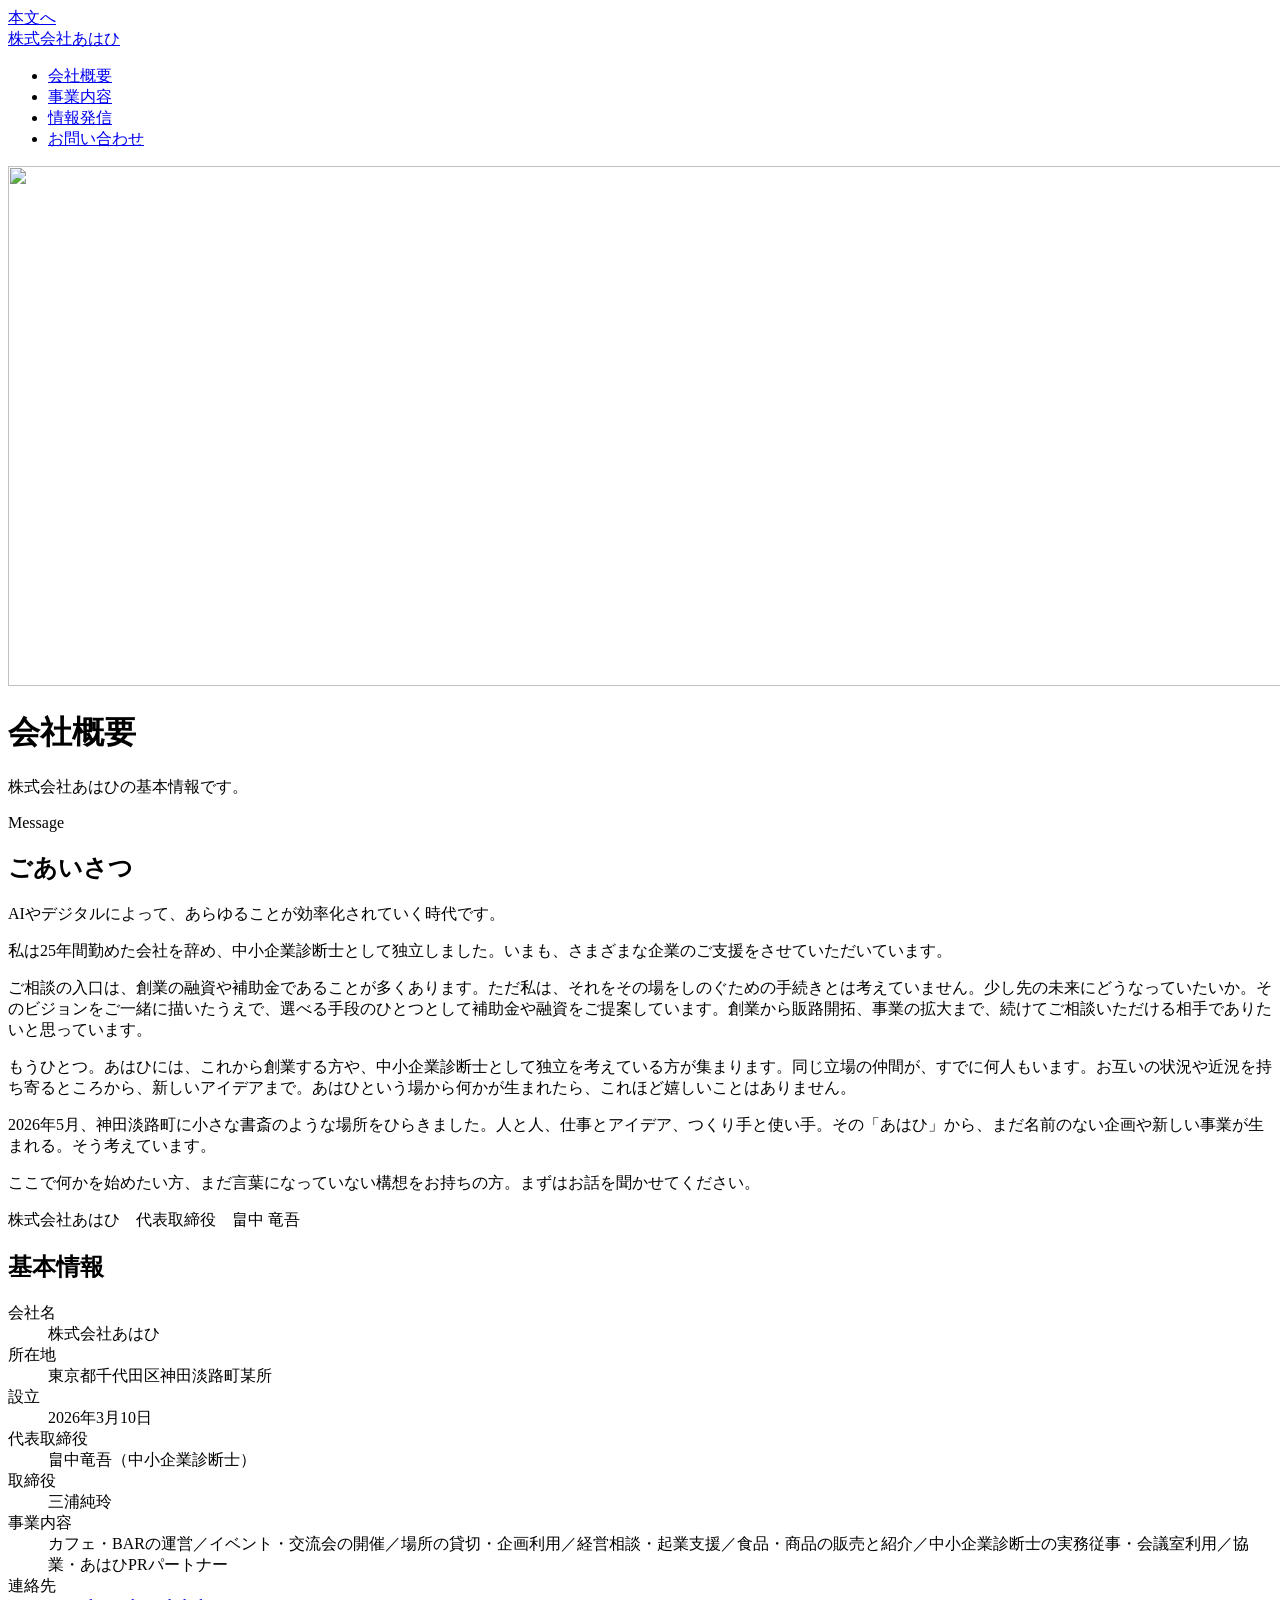
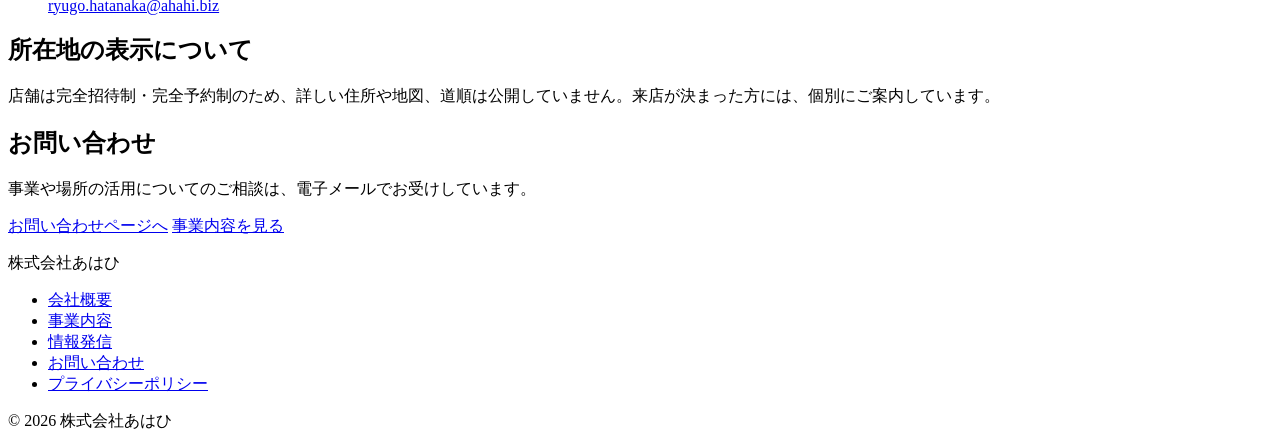
==== site/company/index.html @ 52421cfa "代表あいさつを追加し、創業の数を3名に更新 会社概要ページに「ごあいさつ」を新設。中小企業診断士としての支援の考え方 （補助金や融資は目的ではなく、少し先のビジョンを踏まえた手段のひとつ）と、 独立を" ====
<!doctype html>
<html lang="ja">
<head>
<meta charset="utf-8">
<meta name="viewport" content="width=device-width, initial-scale=1">
<title>会社概要｜株式会社あはひ（東京・神田淡路町）</title>
<meta name="description" content="株式会社あはひの会社概要です。代表からのごあいさつと、会社名、所在地、設立、代表取締役、取締役、事業内容、連絡先を掲載しています。東京都千代田区神田淡路町某所を拠点に活動しています。">
<link rel="canonical" href="https://www.ahahi.biz/company/">
<meta property="og:type" content="website">
<meta property="og:site_name" content="株式会社あはひ">
<meta property="og:title" content="会社概要｜株式会社あはひ">
<meta property="og:description" content="株式会社あはひの会社名、所在地、設立、代表取締役、取締役、事業内容、連絡先を掲載しています。">
<meta property="og:image" content="https://www.ahahi.biz/og.png">
<meta property="og:url" content="https://www.ahahi.biz/company/">
<meta name="twitter:card" content="summary_large_image">
<link rel="icon" href="/favicon.svg" type="image/svg+xml">
<link rel="icon" href="/favicon-32.png" sizes="32x32">
<link rel="apple-touch-icon" href="/apple-touch-icon.png">
<link rel="manifest" href="/site.webmanifest">
<link rel="stylesheet" href="/css/site.css?v=7">
<script src="/js/analytics.js?v=1" defer></script>
<script type="application/ld+json">
{
  "@context": "https://schema.org",
  "@type": "Organization",
  "name": "株式会社あはひ",
  "url": "https://www.ahahi.biz/",
  "logo": "https://www.ahahi.biz/icon-512.png",
  "foundingDate": "2026-03-10",
  "founder": {
    "@type": "Person",
    "name": "畠中竜吾"
  },
  "address": {
    "@type": "PostalAddress",
    "addressCountry": "JP",
    "addressRegion": "東京都",
    "addressLocality": "千代田区",
    "streetAddress": "神田淡路町某所"
  },
  "contactPoint": {
    "@type": "ContactPoint",
    "contactType": "customer support",
    "email": "ryugo.hatanaka@ahahi.biz",
    "availableLanguage": "ja"
  },
  "sameAs": ["https://x.com/shindanshi_rh"]
}
</script>
<script type="application/ld+json">
{
  "@context": "https://schema.org",
  "@type": "BreadcrumbList",
  "itemListElement": [
    { "@type": "ListItem", "position": 1, "name": "ホーム", "item": "https://www.ahahi.biz/" },
    { "@type": "ListItem", "position": 2, "name": "会社概要", "item": "https://www.ahahi.biz/company/" }
  ]
}
</script>
</head>
<body>
<a class="skip-link" href="#main">本文へ</a>
<header class="site-header">
  <div class="wrap">
    <a class="brand" href="/">株式会社あはひ</a>
    <nav class="nav" aria-label="主なページ">
      <ul>
        <li><a href="/company/">会社概要</a></li>
        <li><a href="/services/">事業内容</a></li>
        <li><a href="/media/">情報発信</a></li>
        <li><a href="/contact/">お問い合わせ</a></li>
      </ul>
    </nav>
  </div>
</header>

<main id="main" tabindex="-1">

  <div class="hero hero-visual">
    <img class="hero-img" src="/img/shelf-wide.jpg" alt="" width="1600" height="520">
    <div class="wrap hero-body">
      <h1>会社概要</h1>
      <p class="lead">株式会社あはひの基本情報です。</p>
    </div>
  </div>

  <section class="section" id="greeting">
    <div class="wrap">
      <p class="eyebrow">Message</p>
      <h2>ごあいさつ</h2>
      <p>AIやデジタルによって、あらゆることが効率化されていく時代です。</p>
      <p>私は25年間勤めた会社を辞め、中小企業診断士として独立しました。いまも、さまざまな企業のご支援をさせていただいています。</p>
      <p>ご相談の入口は、創業の融資や補助金であることが多くあります。ただ私は、それをその場をしのぐための手続きとは考えていません。少し先の未来にどうなっていたいか。そのビジョンをご一緒に描いたうえで、選べる手段のひとつとして補助金や融資をご提案しています。創業から販路開拓、事業の拡大まで、続けてご相談いただける相手でありたいと思っています。</p>
      <p>もうひとつ。あはひには、これから創業する方や、中小企業診断士として独立を考えている方が集まります。同じ立場の仲間が、すでに何人もいます。お互いの状況や近況を持ち寄るところから、新しいアイデアまで。あはひという場から何かが生まれたら、これほど嬉しいことはありません。</p>
      <p>2026年5月、神田淡路町に小さな書斎のような場所をひらきました。人と人、仕事とアイデア、つくり手と使い手。その「あはひ」から、まだ名前のない企画や新しい事業が生まれる。そう考えています。</p>
      <p>ここで何かを始めたい方、まだ言葉になっていない構想をお持ちの方。まずはお話を聞かせてください。</p>
      <p class="signature">株式会社あはひ　代表取締役　<span class="nb">畠中 竜吾</span></p>
    </div>
  </section>

  <section class="section">
    <div class="wrap">
      <h2>基本情報</h2>
      <dl class="facts">
        <div>
          <dt>会社名</dt>
          <dd><span class="nb">株式会社あはひ</span></dd>
        </div>
        <div>
          <dt>所在地</dt>
          <dd>東京都千代田区<span class="nb">神田淡路町某所</span></dd>
        </div>
        <div>
          <dt>設立</dt>
          <dd><span class="nb">2026年3月10日</span></dd>
        </div>
        <div>
          <dt>代表取締役</dt>
          <dd>畠中竜吾（中小企業診断士）</dd>
        </div>
        <div>
          <dt>取締役</dt>
          <dd>三浦純玲</dd>
        </div>
        <div>
          <dt>事業内容</dt>
          <dd>カフェ・BARの運営／イベント・交流会の開催／場所の貸切・企画利用／経営相談・起業支援／食品・商品の販売と紹介／中小企業診断士の実務従事・会議室利用／協業・あはひPRパートナー</dd>
        </div>
        <div>
          <dt>連絡先</dt>
          <dd><a href="mailto:ryugo.hatanaka@ahahi.biz?subject=%E3%81%8A%E5%95%8F%E3%81%84%E5%90%88%E3%82%8F%E3%81%9B">ryugo.hatanaka@ahahi.biz</a></dd>
        </div>
      </dl>
    </div>
  </section>

  <section class="section">
    <div class="wrap">
      <h2>所在地の表示について</h2>
      <p>店舗は完全招待制・完全予約制のため、詳しい住所や地図、道順は公開していません。来店が決まった方には、個別にご案内しています。</p>
    </div>
  </section>

  <section class="section">
    <div class="wrap">
      <h2>お問い合わせ</h2>
      <p>事業や場所の活用についてのご相談は、電子メールでお受けしています。</p>
      <div class="btn-row">
        <a class="btn" href="/contact/">お問い合わせページへ</a>
        <a class="btn btn-outline" href="/services/">事業内容を見る</a>
      </div>
    </div>
  </section>

</main>

<footer class="site-footer">
  <div class="wrap">
    <p class="brand-line">株式会社あはひ</p>
    <ul>
      <li><a href="/company/">会社概要</a></li>
      <li><a href="/services/">事業内容</a></li>
      <li><a href="/media/">情報発信</a></li>
      <li><a href="/contact/">お問い合わせ</a></li>
      <li><a href="/privacy/">プライバシーポリシー</a></li>
    </ul>
    <p>&copy; 2026 株式会社あはひ</p>
  </div>
</footer>
</body>
</html>
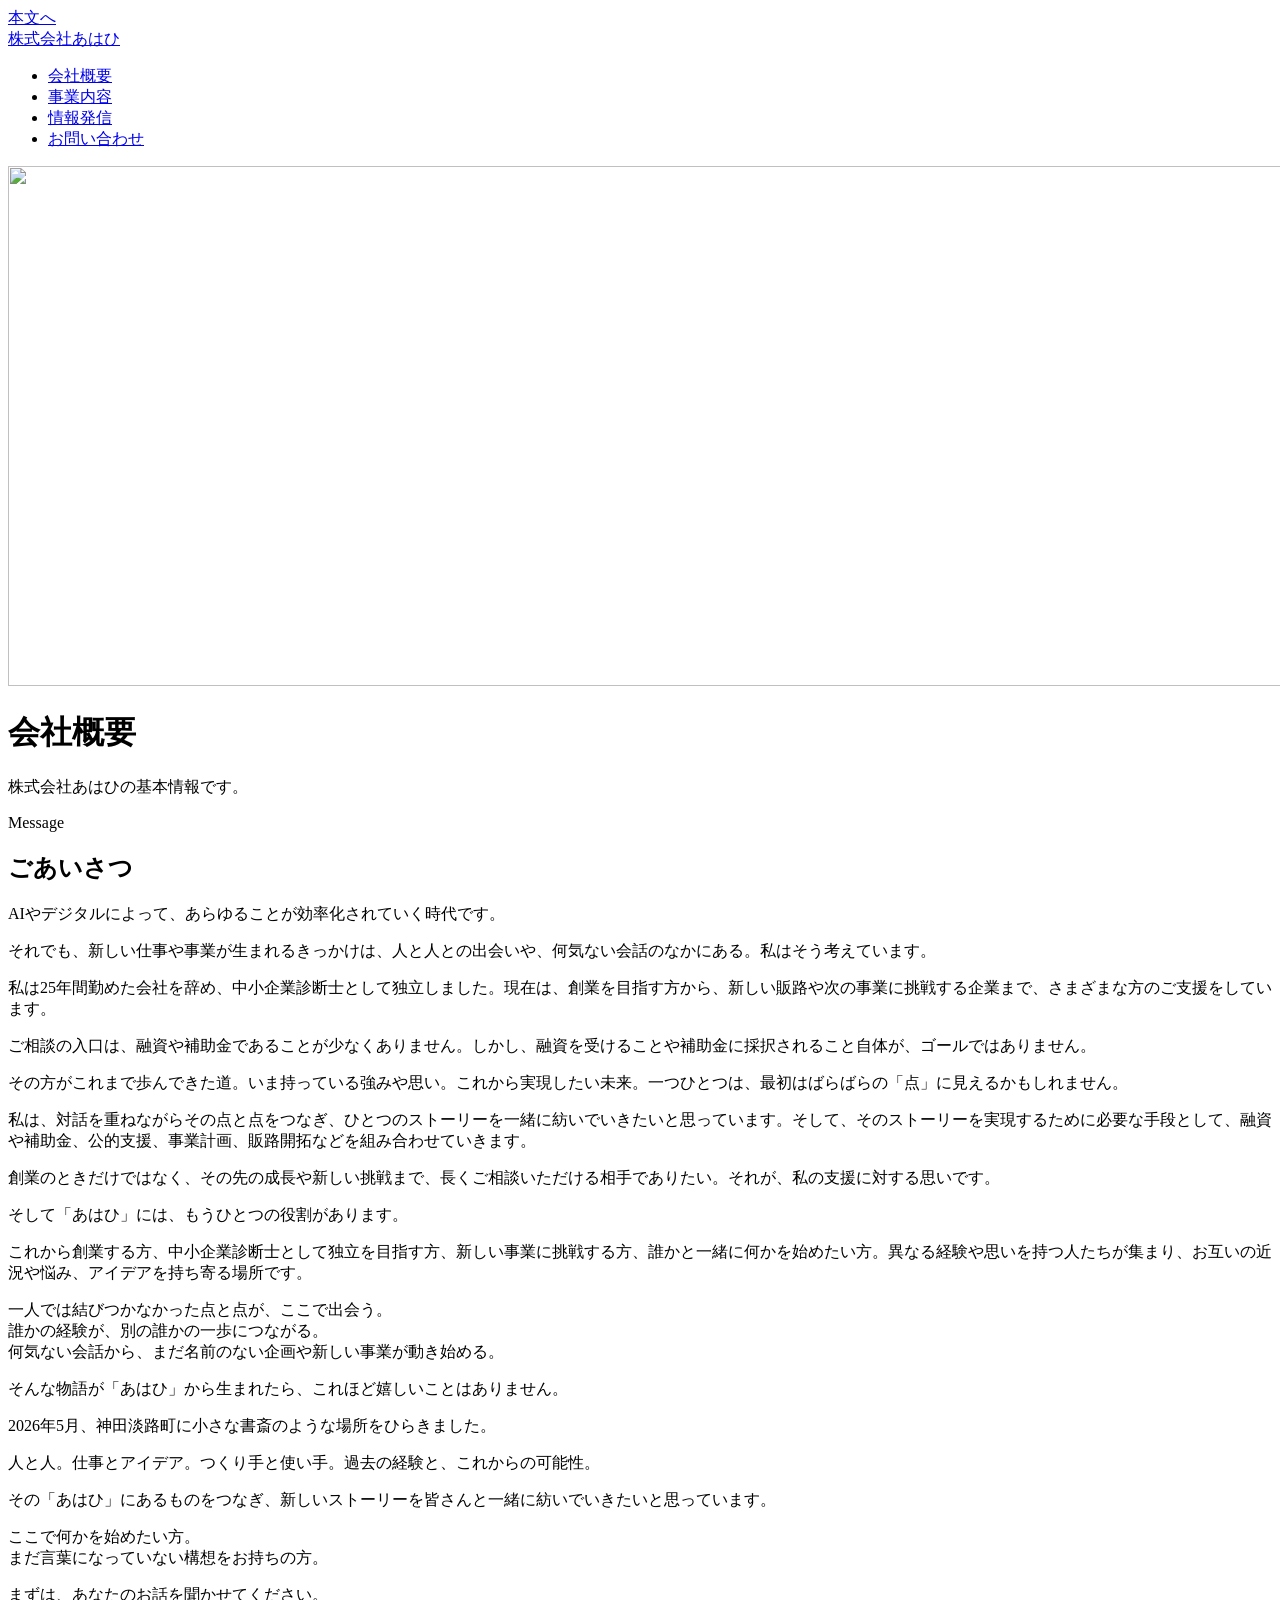
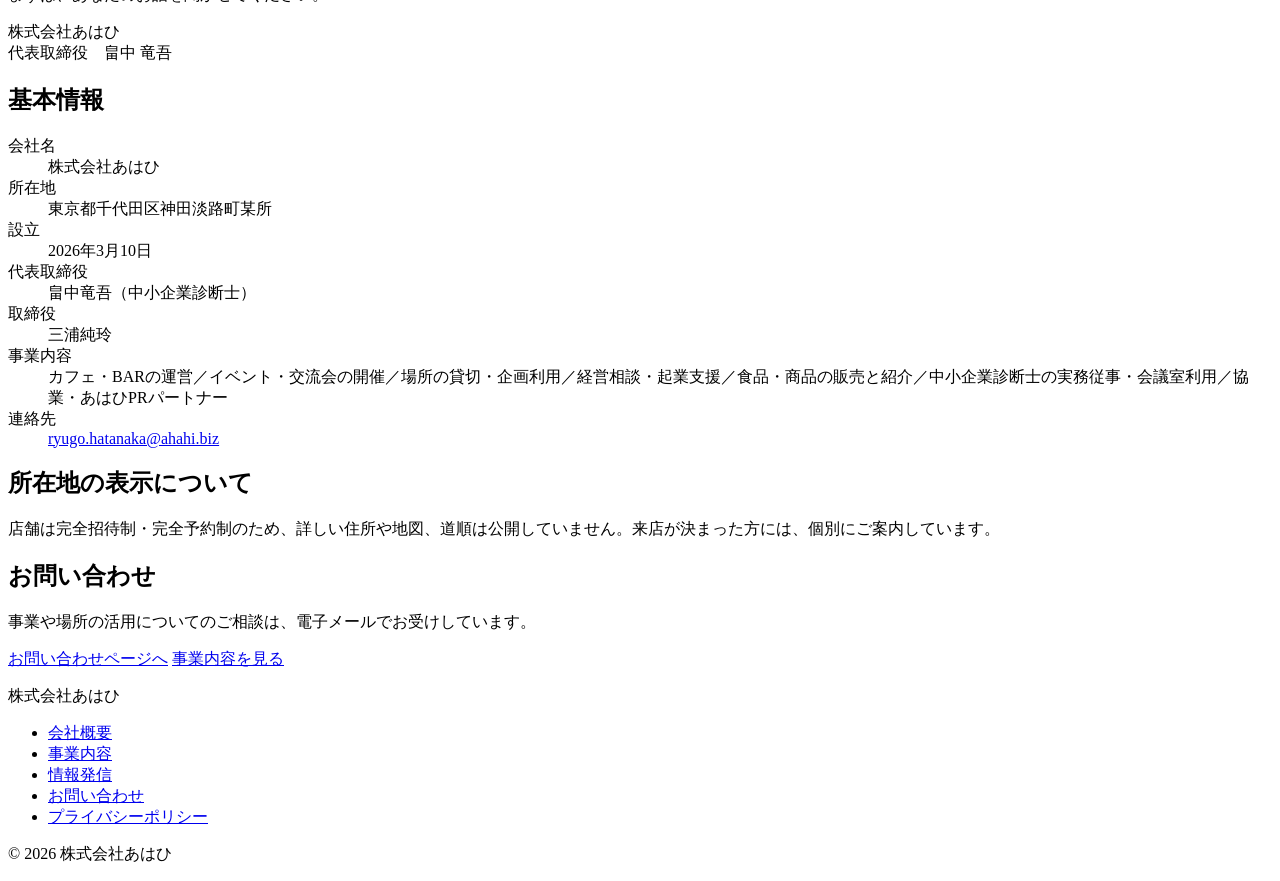
==== commit 65ecccb7: "代表あいさつをオーナー本人の文章に差し替え たたき台を、畠中さんが書き上げた文章にそのまま置き換えた。 「点と点をつなぎ、まだ見えていない物語を一緒につくる」が中心の内容。  Co-Authored-" ====
--- a/site/company/index.html
+++ b/site/company/index.html
@@ -17,7 +17,7 @@
 <link rel="icon" href="/favicon-32.png" sizes="32x32">
 <link rel="apple-touch-icon" href="/apple-touch-icon.png">
 <link rel="manifest" href="/site.webmanifest">
-<link rel="stylesheet" href="/css/site.css?v=7">
+<link rel="stylesheet" href="/css/site.css?v=8">
 <script src="/js/analytics.js?v=1" defer></script>
 <script type="application/ld+json">
 {
@@ -88,13 +88,27 @@
     <div class="wrap">
       <p class="eyebrow">Message</p>
       <h2>ごあいさつ</h2>
+
       <p>AIやデジタルによって、あらゆることが効率化されていく時代です。</p>
-      <p>私は25年間勤めた会社を辞め、中小企業診断士として独立しました。いまも、さまざまな企業のご支援をさせていただいています。</p>
-      <p>ご相談の入口は、創業の融資や補助金であることが多くあります。ただ私は、それをその場をしのぐための手続きとは考えていません。少し先の未来にどうなっていたいか。そのビジョンをご一緒に描いたうえで、選べる手段のひとつとして補助金や融資をご提案しています。創業から販路開拓、事業の拡大まで、続けてご相談いただける相手でありたいと思っています。</p>
-      <p>もうひとつ。あはひには、これから創業する方や、中小企業診断士として独立を考えている方が集まります。同じ立場の仲間が、すでに何人もいます。お互いの状況や近況を持ち寄るところから、新しいアイデアまで。あはひという場から何かが生まれたら、これほど嬉しいことはありません。</p>
-      <p>2026年5月、神田淡路町に小さな書斎のような場所をひらきました。人と人、仕事とアイデア、つくり手と使い手。その「あはひ」から、まだ名前のない企画や新しい事業が生まれる。そう考えています。</p>
-      <p>ここで何かを始めたい方、まだ言葉になっていない構想をお持ちの方。まずはお話を聞かせてください。</p>
-      <p class="signature">株式会社あはひ　代表取締役　<span class="nb">畠中 竜吾</span></p>
+      <p>それでも、新しい仕事や事業が生まれるきっかけは、人と人との出会いや、何気ない会話のなかにある。私はそう考えています。</p>
+      <p>私は25年間勤めた会社を辞め、中小企業診断士として独立しました。現在は、創業を目指す方から、新しい販路や次の事業に挑戦する企業まで、さまざまな方のご支援をしています。</p>
+      <p>ご相談の入口は、融資や補助金であることが少なくありません。しかし、融資を受けることや補助金に採択されること自体が、ゴールではありません。</p>
+      <p>その方がこれまで歩んできた道。いま持っている強みや思い。これから実現したい未来。一つひとつは、最初はばらばらの「点」に見えるかもしれません。</p>
+      <p>私は、対話を重ねながらその点と点をつなぎ、ひとつのストーリーを一緒に紡いでいきたいと思っています。そして、そのストーリーを実現するために必要な手段として、融資や補助金、公的支援、事業計画、販路開拓などを組み合わせていきます。</p>
+      <p>創業のときだけではなく、その先の成長や新しい挑戦まで、長くご相談いただける相手でありたい。それが、私の支援に対する思いです。</p>
+
+      <p>そして「あはひ」には、もうひとつの役割があります。</p>
+      <p>これから創業する方、中小企業診断士として独立を目指す方、新しい事業に挑戦する方、誰かと一緒に何かを始めたい方。異なる経験や思いを持つ人たちが集まり、お互いの近況や悩み、アイデアを持ち寄る場所です。</p>
+      <p class="verse">一人では結びつかなかった点と点が、ここで出会う。<br>誰かの経験が、別の誰かの一歩につながる。<br>何気ない会話から、まだ名前のない企画や新しい事業が動き始める。</p>
+      <p>そんな物語が「あはひ」から生まれたら、これほど嬉しいことはありません。</p>
+
+      <p>2026年5月、神田淡路町に小さな書斎のような場所をひらきました。</p>
+      <p>人と人。仕事とアイデア。つくり手と使い手。過去の経験と、これからの可能性。</p>
+      <p>その「あはひ」にあるものをつなぎ、新しいストーリーを皆さんと一緒に紡いでいきたいと思っています。</p>
+      <p class="verse">ここで何かを始めたい方。<br>まだ言葉になっていない構想をお持ちの方。</p>
+      <p>まずは、あなたのお話を聞かせてください。</p>
+
+      <p class="signature">株式会社あはひ<br>代表取締役　<span class="nb">畠中 竜吾</span></p>
     </div>
   </section>
 
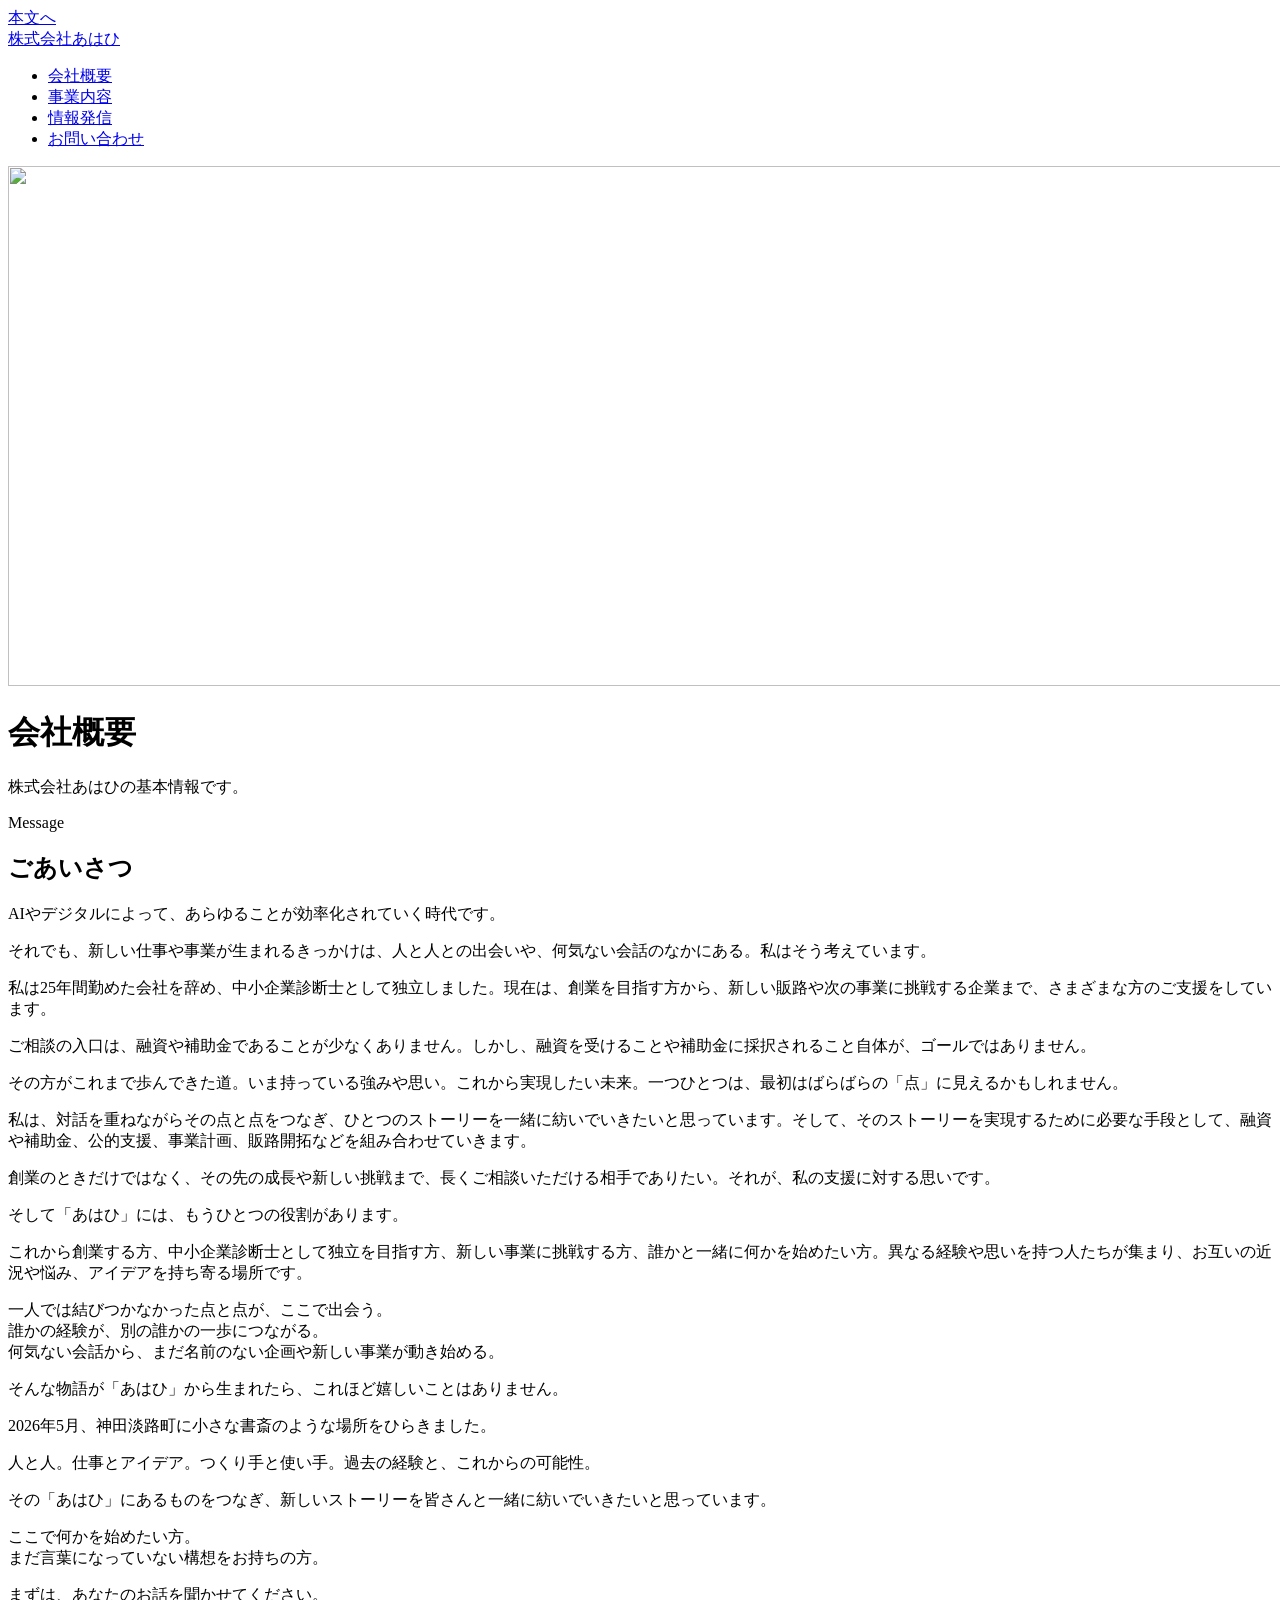
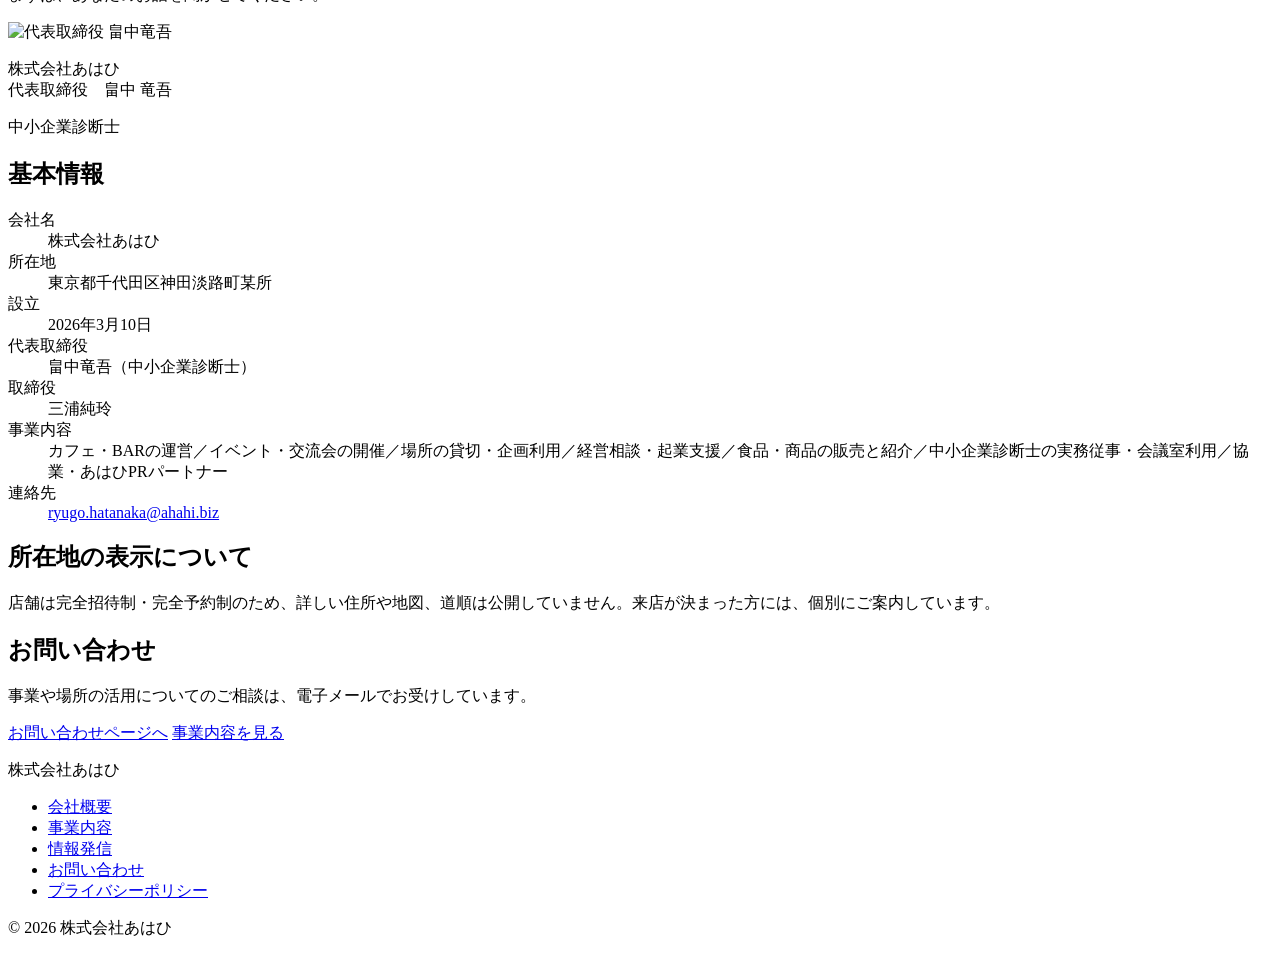
==== commit 3a8f9706: "代表の顔写真を会社概要のごあいさつに配置 オーナー支給の写真（落ち着いた表情のカット）を掲載。証明写真の印象をやわらげるため、 背景を温かみのある色に寄せ、コントラストを少し下げ、円形に表示している。" ====
--- a/site/company/index.html
+++ b/site/company/index.html
@@ -17,7 +17,7 @@
 <link rel="icon" href="/favicon-32.png" sizes="32x32">
 <link rel="apple-touch-icon" href="/apple-touch-icon.png">
 <link rel="manifest" href="/site.webmanifest">
-<link rel="stylesheet" href="/css/site.css?v=8">
+<link rel="stylesheet" href="/css/site.css?v=9">
 <script src="/js/analytics.js?v=1" defer></script>
 <script type="application/ld+json">
 {
@@ -108,7 +108,13 @@
       <p class="verse">ここで何かを始めたい方。<br>まだ言葉になっていない構想をお持ちの方。</p>
       <p>まずは、あなたのお話を聞かせてください。</p>
 
-      <p class="signature">株式会社あはひ<br>代表取締役　<span class="nb">畠中 竜吾</span></p>
+      <div class="profile">
+        <img class="profile-photo" src="/img/hatanaka.jpg" alt="代表取締役 畠中竜吾" width="480" height="480">
+        <div class="profile-body">
+          <p class="signature">株式会社あはひ<br>代表取締役　<span class="nb">畠中 竜吾</span></p>
+          <p class="small muted">中小企業診断士</p>
+        </div>
+      </div>
     </div>
   </section>
 
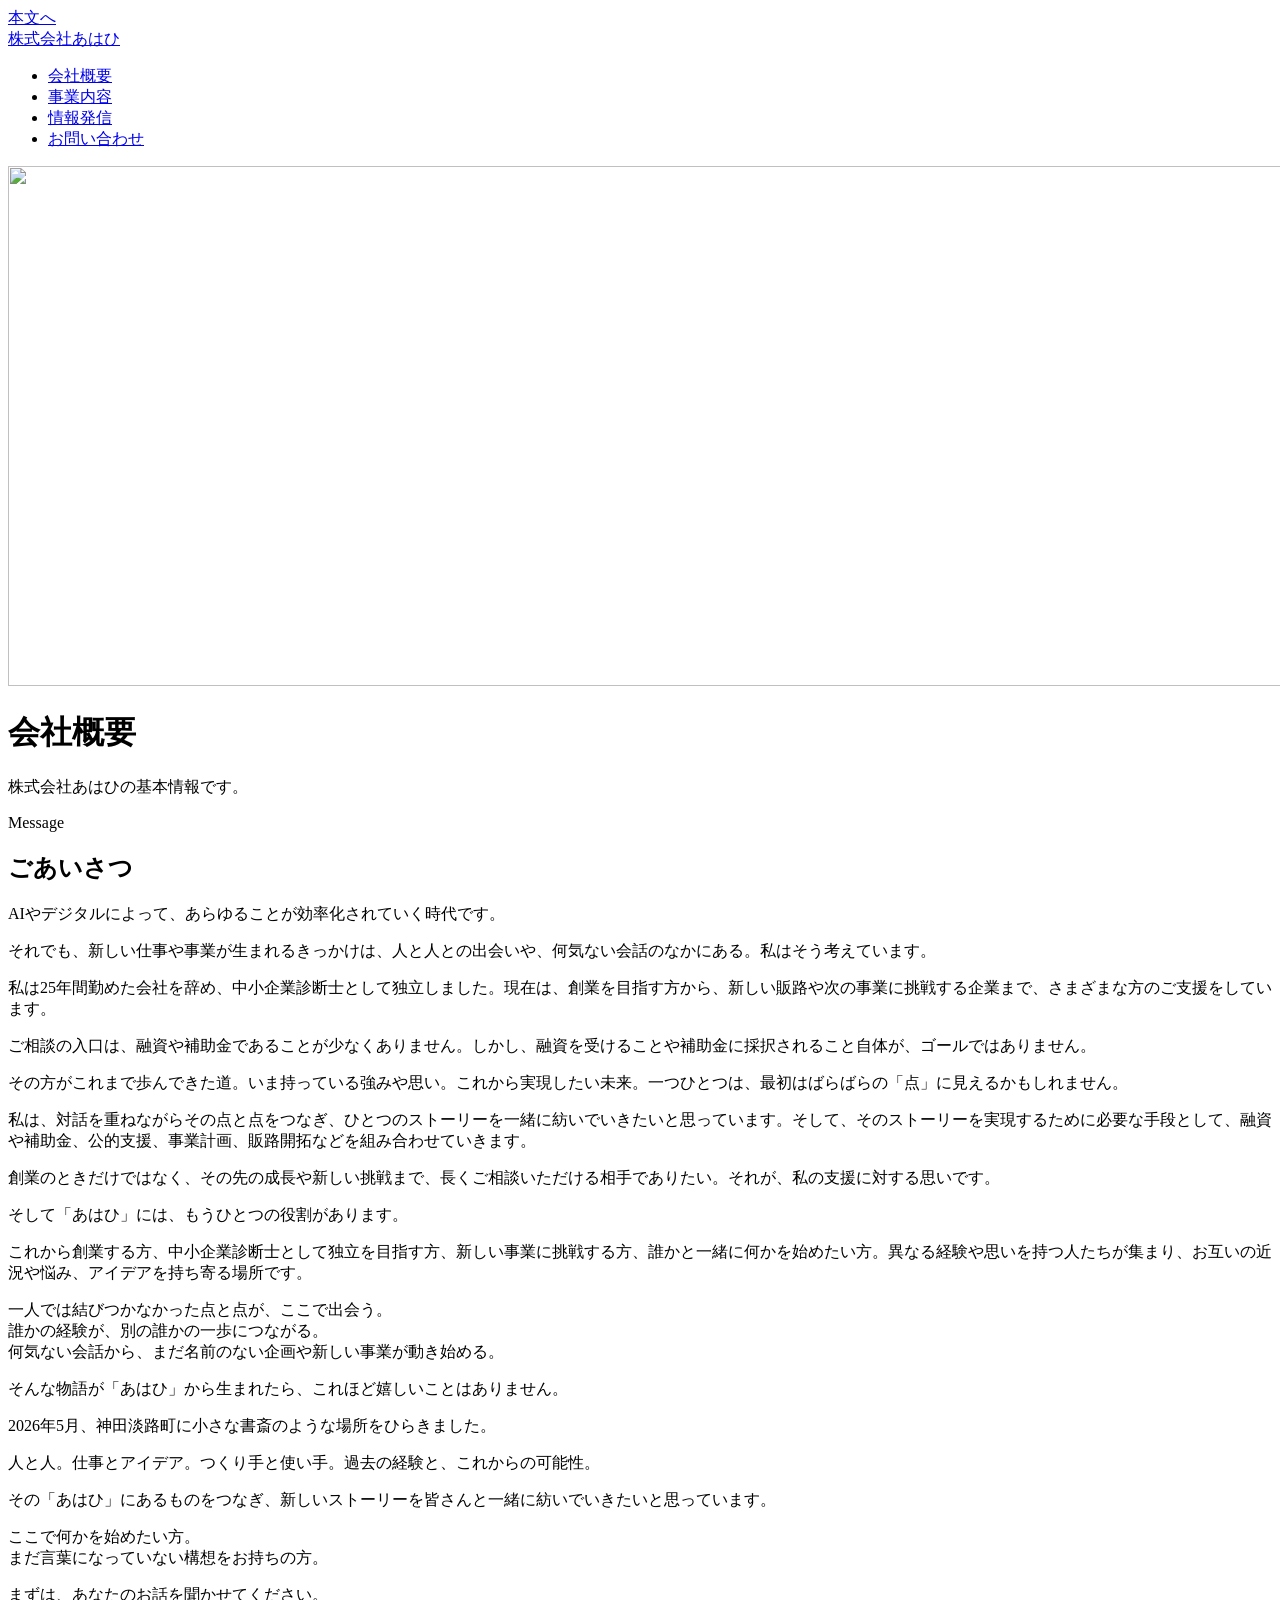
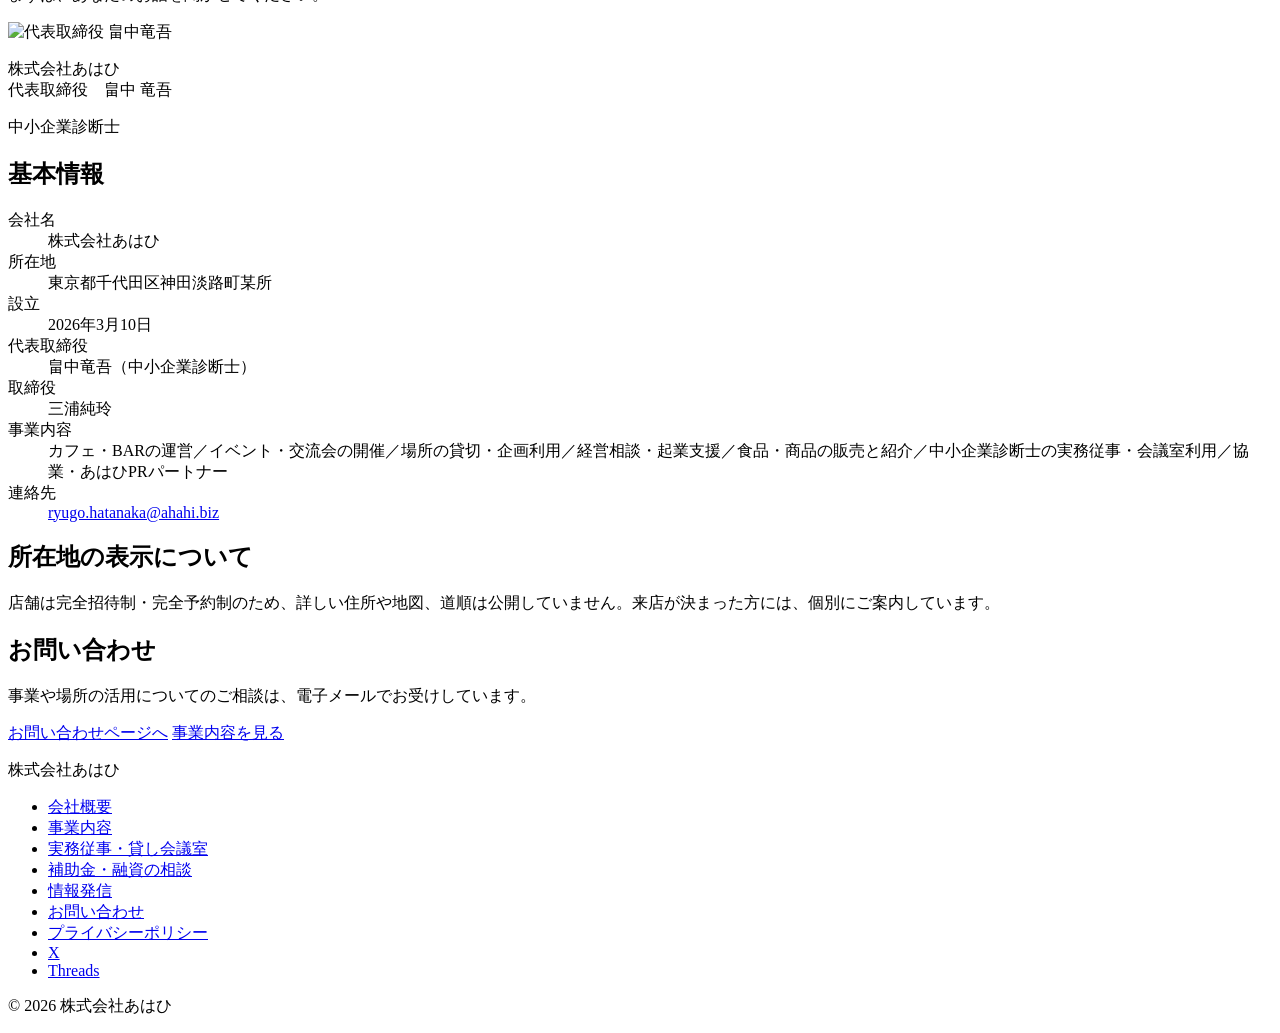
==== commit b8046dbd: "実務従事と補助金相談を独立ページにし、FAQとThreadsを追加 検索で「実務従事 会場」「補助金 相談 対面」などから直接たどり着けるよう、 事業内容の中の2つを独立したページにした。noteから" ====
--- a/site/company/index.html
+++ b/site/company/index.html
@@ -17,8 +17,8 @@
 <link rel="icon" href="/favicon-32.png" sizes="32x32">
 <link rel="apple-touch-icon" href="/apple-touch-icon.png">
 <link rel="manifest" href="/site.webmanifest">
-<link rel="stylesheet" href="/css/site.css?v=9">
-<script src="/js/analytics.js?v=1" defer></script>
+<link rel="stylesheet" href="/css/site.css?v=10">
+<script src="/js/analytics.js?v=2" defer></script>
 <script type="application/ld+json">
 {
   "@context": "https://schema.org",
@@ -44,7 +44,7 @@
     "email": "ryugo.hatanaka@ahahi.biz",
     "availableLanguage": "ja"
   },
-  "sameAs": ["https://x.com/shindanshi_rh"]
+  "sameAs": ["https://x.com/shindanshi_rh", "https://www.threads.com/@haratairaall"]
 }
 </script>
 <script type="application/ld+json">
@@ -180,9 +180,13 @@
     <ul>
       <li><a href="/company/">会社概要</a></li>
       <li><a href="/services/">事業内容</a></li>
+      <li><a href="/workspace/">実務従事・貸し会議室</a></li>
+      <li><a href="/subsidy/">補助金・融資の相談</a></li>
       <li><a href="/media/">情報発信</a></li>
       <li><a href="/contact/">お問い合わせ</a></li>
       <li><a href="/privacy/">プライバシーポリシー</a></li>
+      <li><a href="https://x.com/shindanshi_rh" rel="noopener">X</a></li>
+      <li><a href="https://www.threads.com/@haratairaall" rel="noopener">Threads</a></li>
     </ul>
     <p>&copy; 2026 株式会社あはひ</p>
   </div>
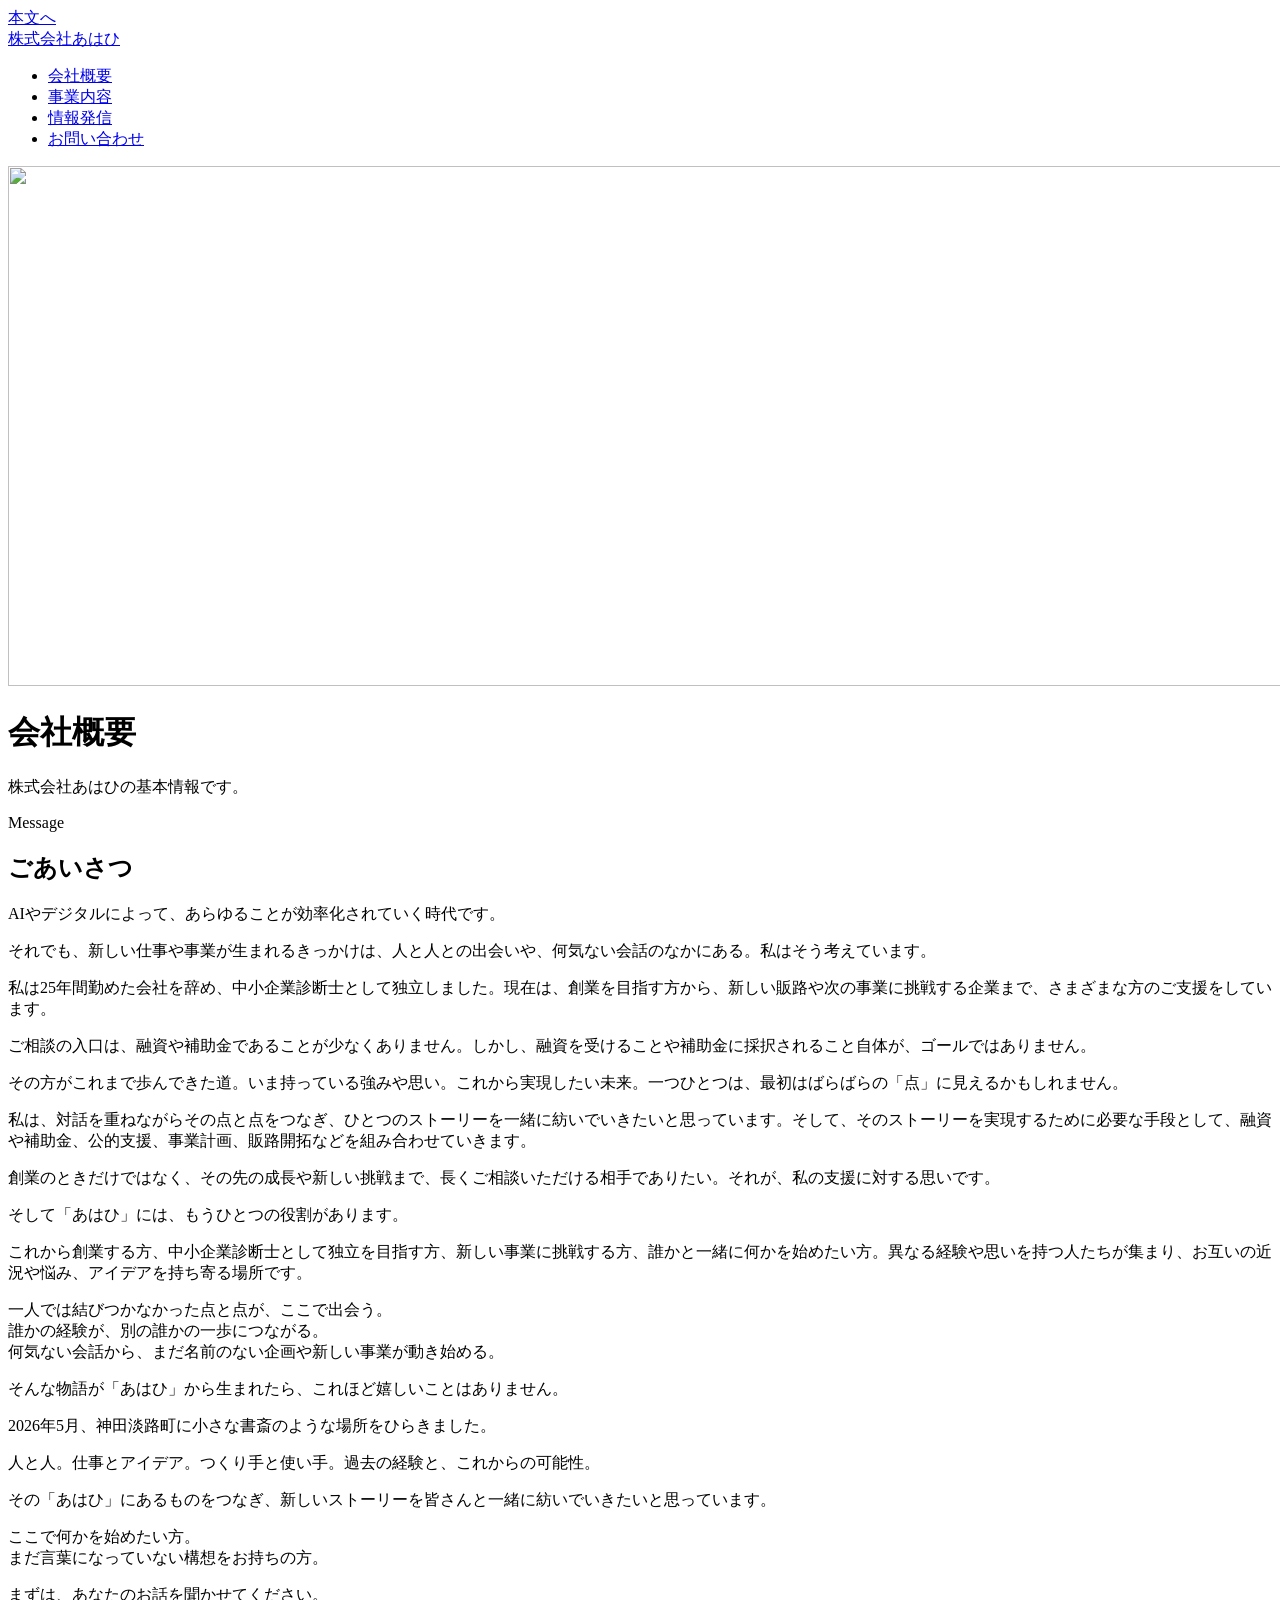
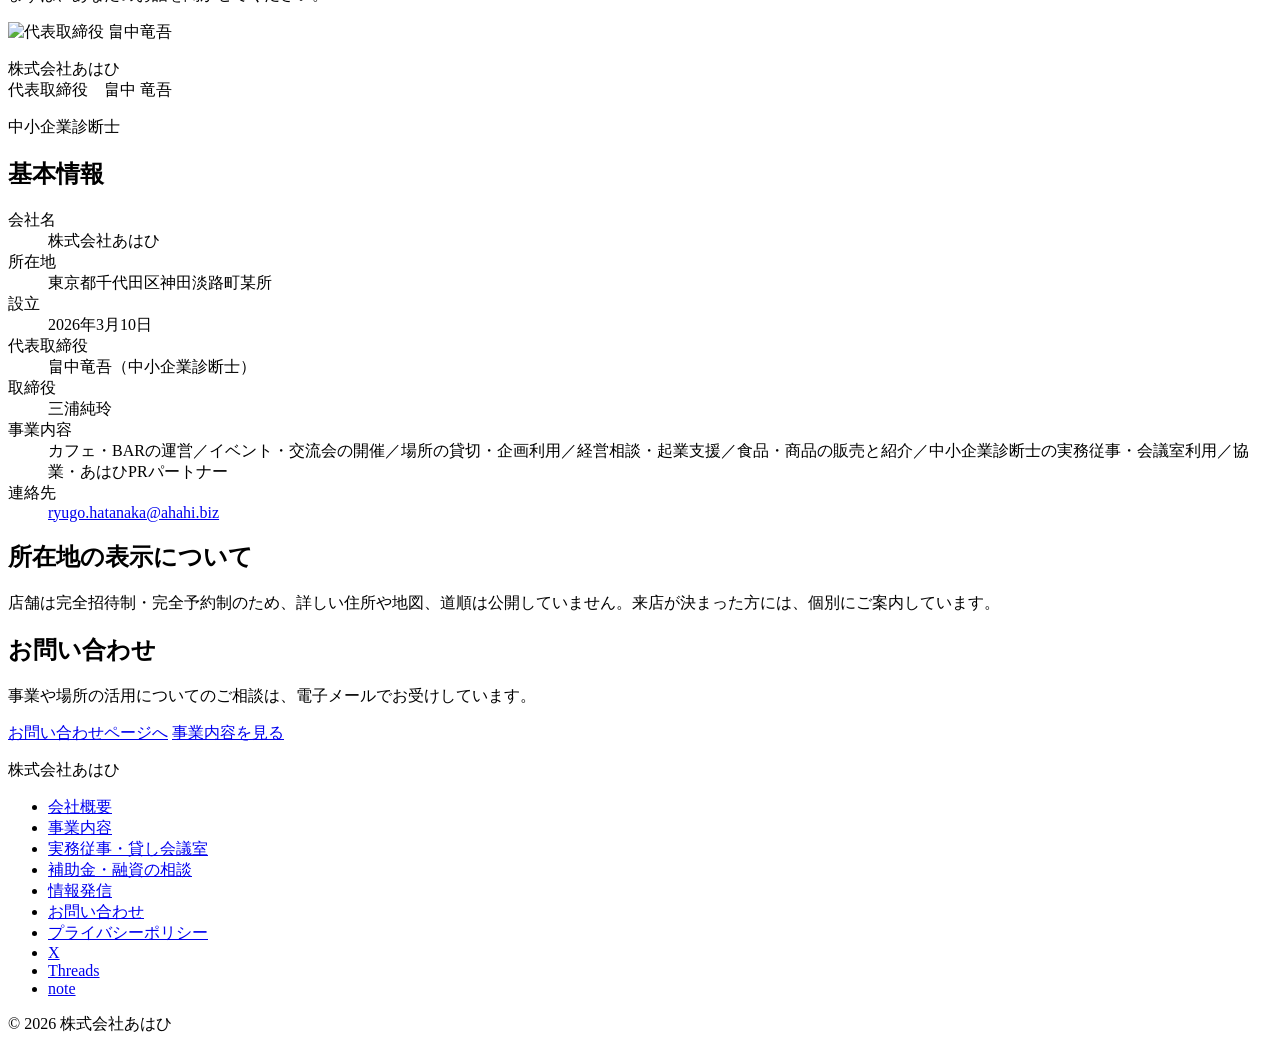
==== commit 46bd6a71: "note を開設したので、情報発信ページを実リンクに差し替え 「準備中」の表示をやめ、note アカウントへの導線と最新記事の紹介を掲載。 フッターと構造化データ（sameAs）にも note を追加" ====
--- a/site/company/index.html
+++ b/site/company/index.html
@@ -44,7 +44,7 @@
     "email": "ryugo.hatanaka@ahahi.biz",
     "availableLanguage": "ja"
   },
-  "sameAs": ["https://x.com/shindanshi_rh", "https://www.threads.com/@haratairaall"]
+  "sameAs": ["https://x.com/shindanshi_rh", "https://www.threads.com/@haratairaall", "https://note.com/ahahi_biz"]
 }
 </script>
 <script type="application/ld+json">
@@ -187,6 +187,7 @@
       <li><a href="/privacy/">プライバシーポリシー</a></li>
       <li><a href="https://x.com/shindanshi_rh" rel="noopener">X</a></li>
       <li><a href="https://www.threads.com/@haratairaall" rel="noopener">Threads</a></li>
+      <li><a href="https://note.com/ahahi_biz" rel="noopener">note</a></li>
     </ul>
     <p>&copy; 2026 株式会社あはひ</p>
   </div>
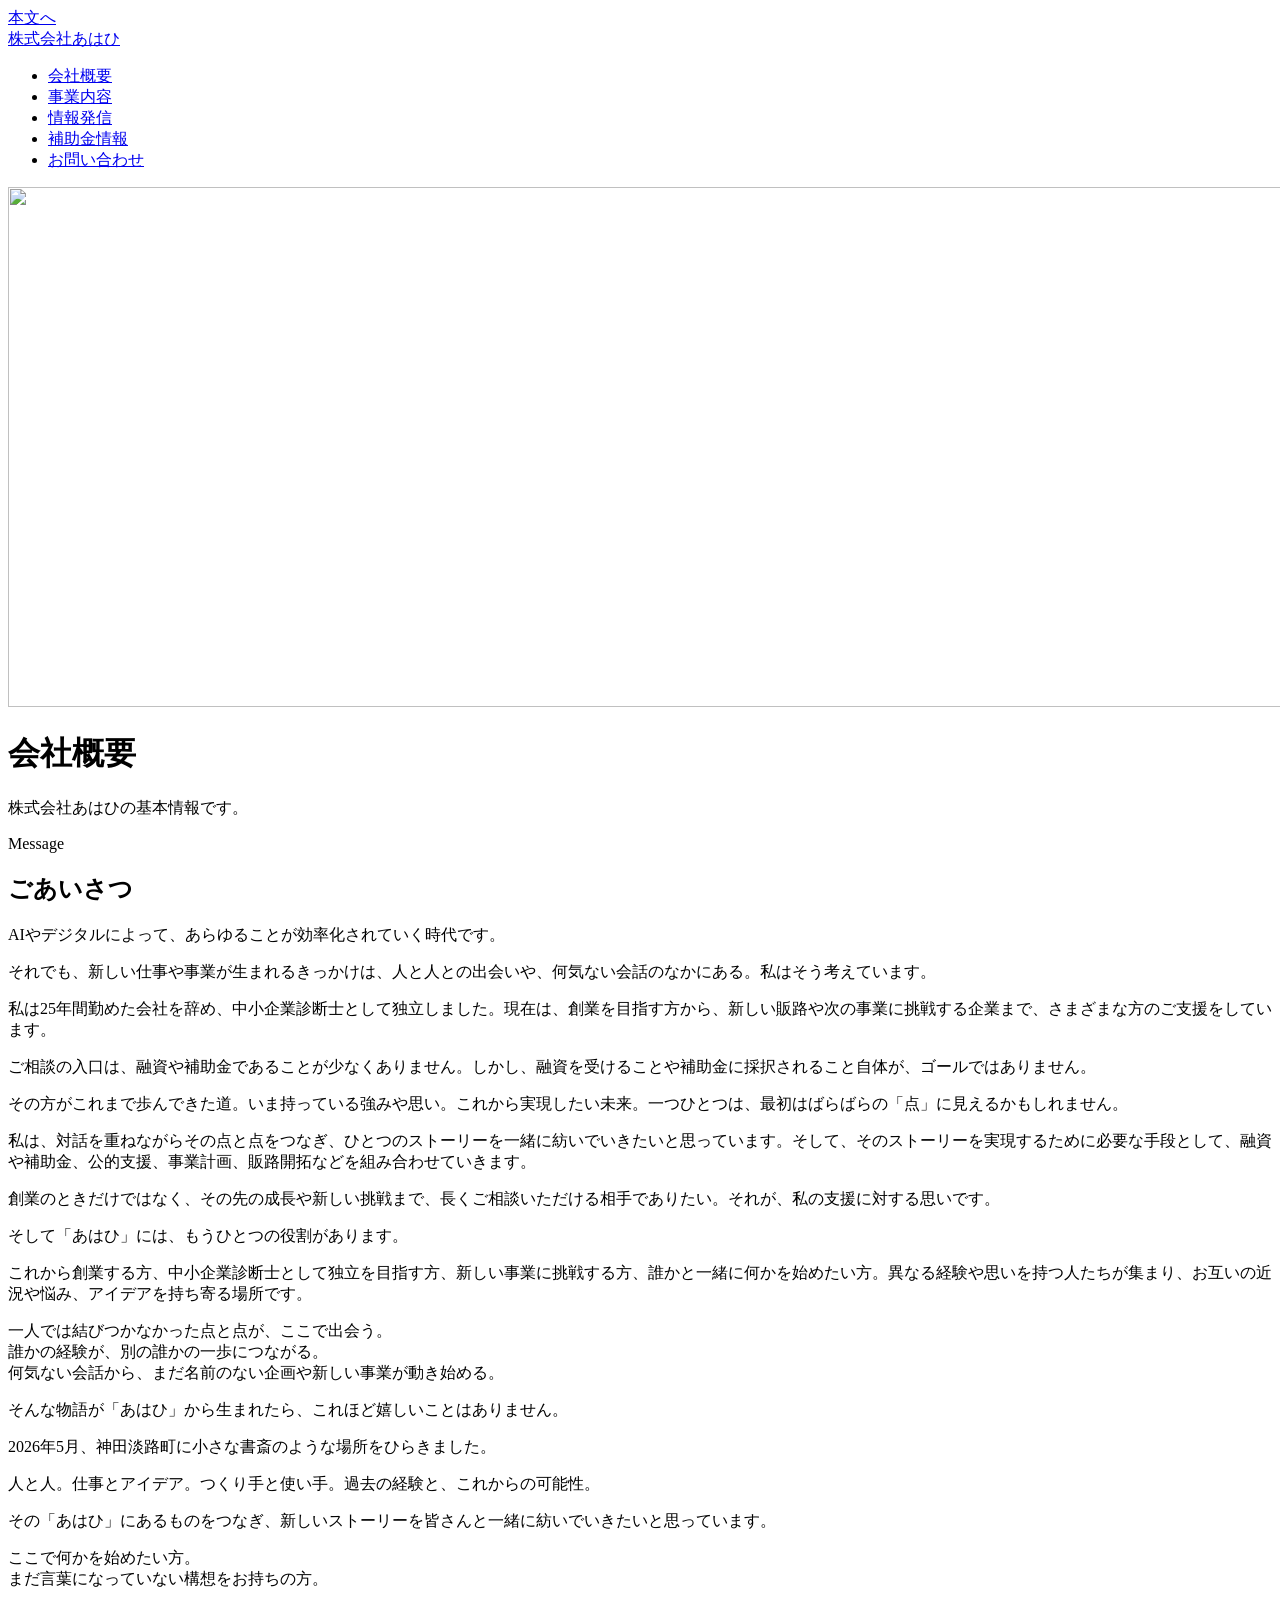
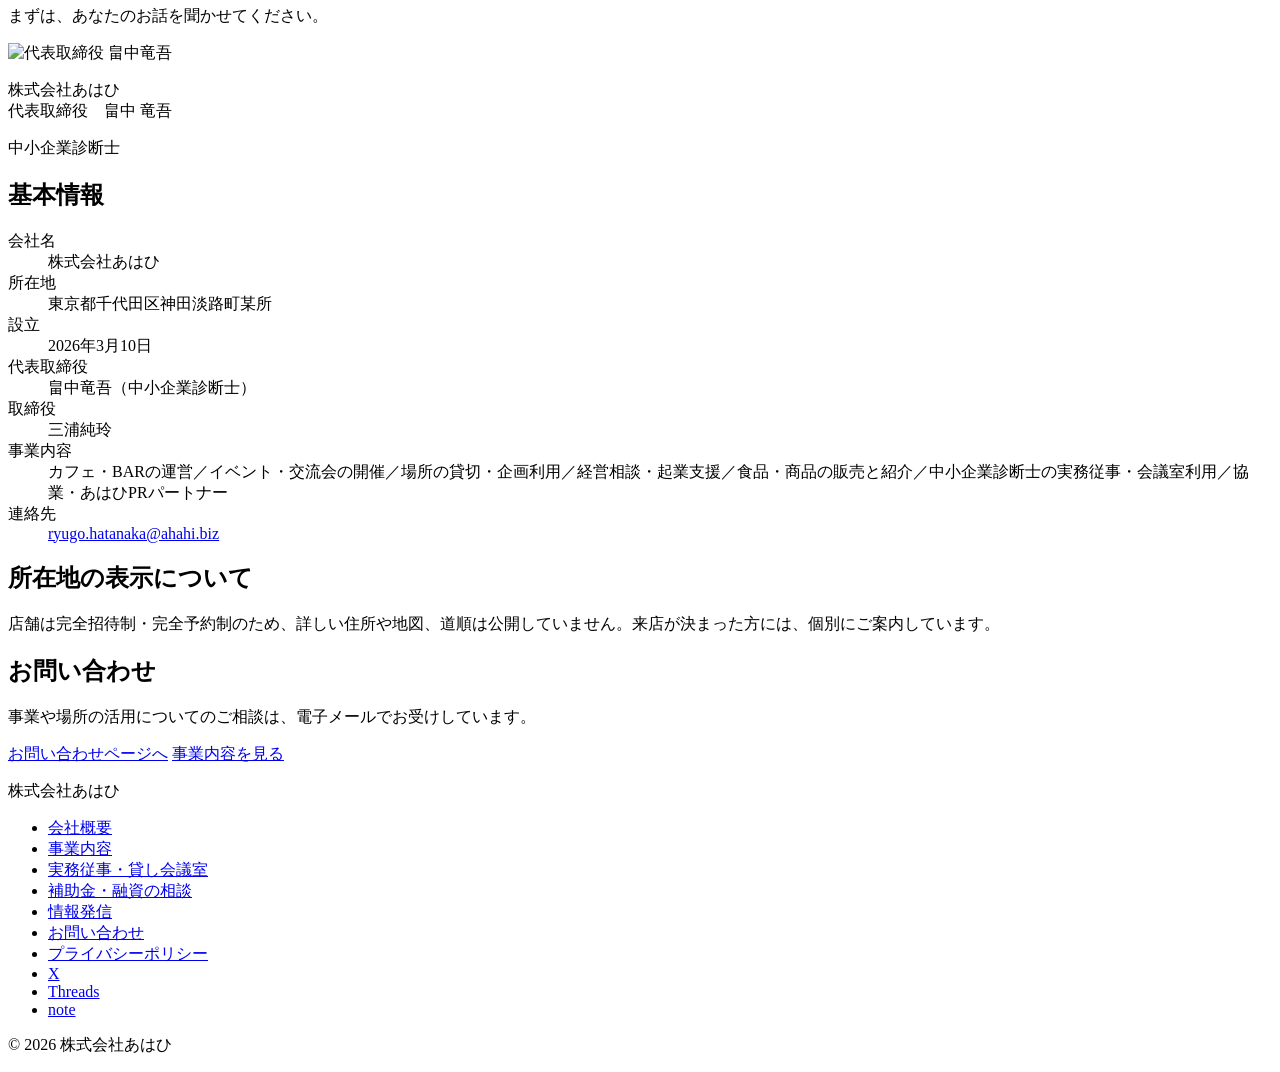
==== commit 1be80ed4: "補助金情報ページを公募要領の内容で作り直し、ナビに追加 3制度の公募要領・募集要項を読み、補助上限・補助率・申請要件・ 補助対象経費・スケジュールを記載した。  - 持続化補助金 一般型（第20回）:" ====
--- a/site/company/index.html
+++ b/site/company/index.html
@@ -68,6 +68,7 @@
         <li><a href="/company/">会社概要</a></li>
         <li><a href="/services/">事業内容</a></li>
         <li><a href="/media/">情報発信</a></li>
+        <li><a href="/subsidy/programs/">補助金情報</a></li>
         <li><a href="/contact/">お問い合わせ</a></li>
       </ul>
     </nav>
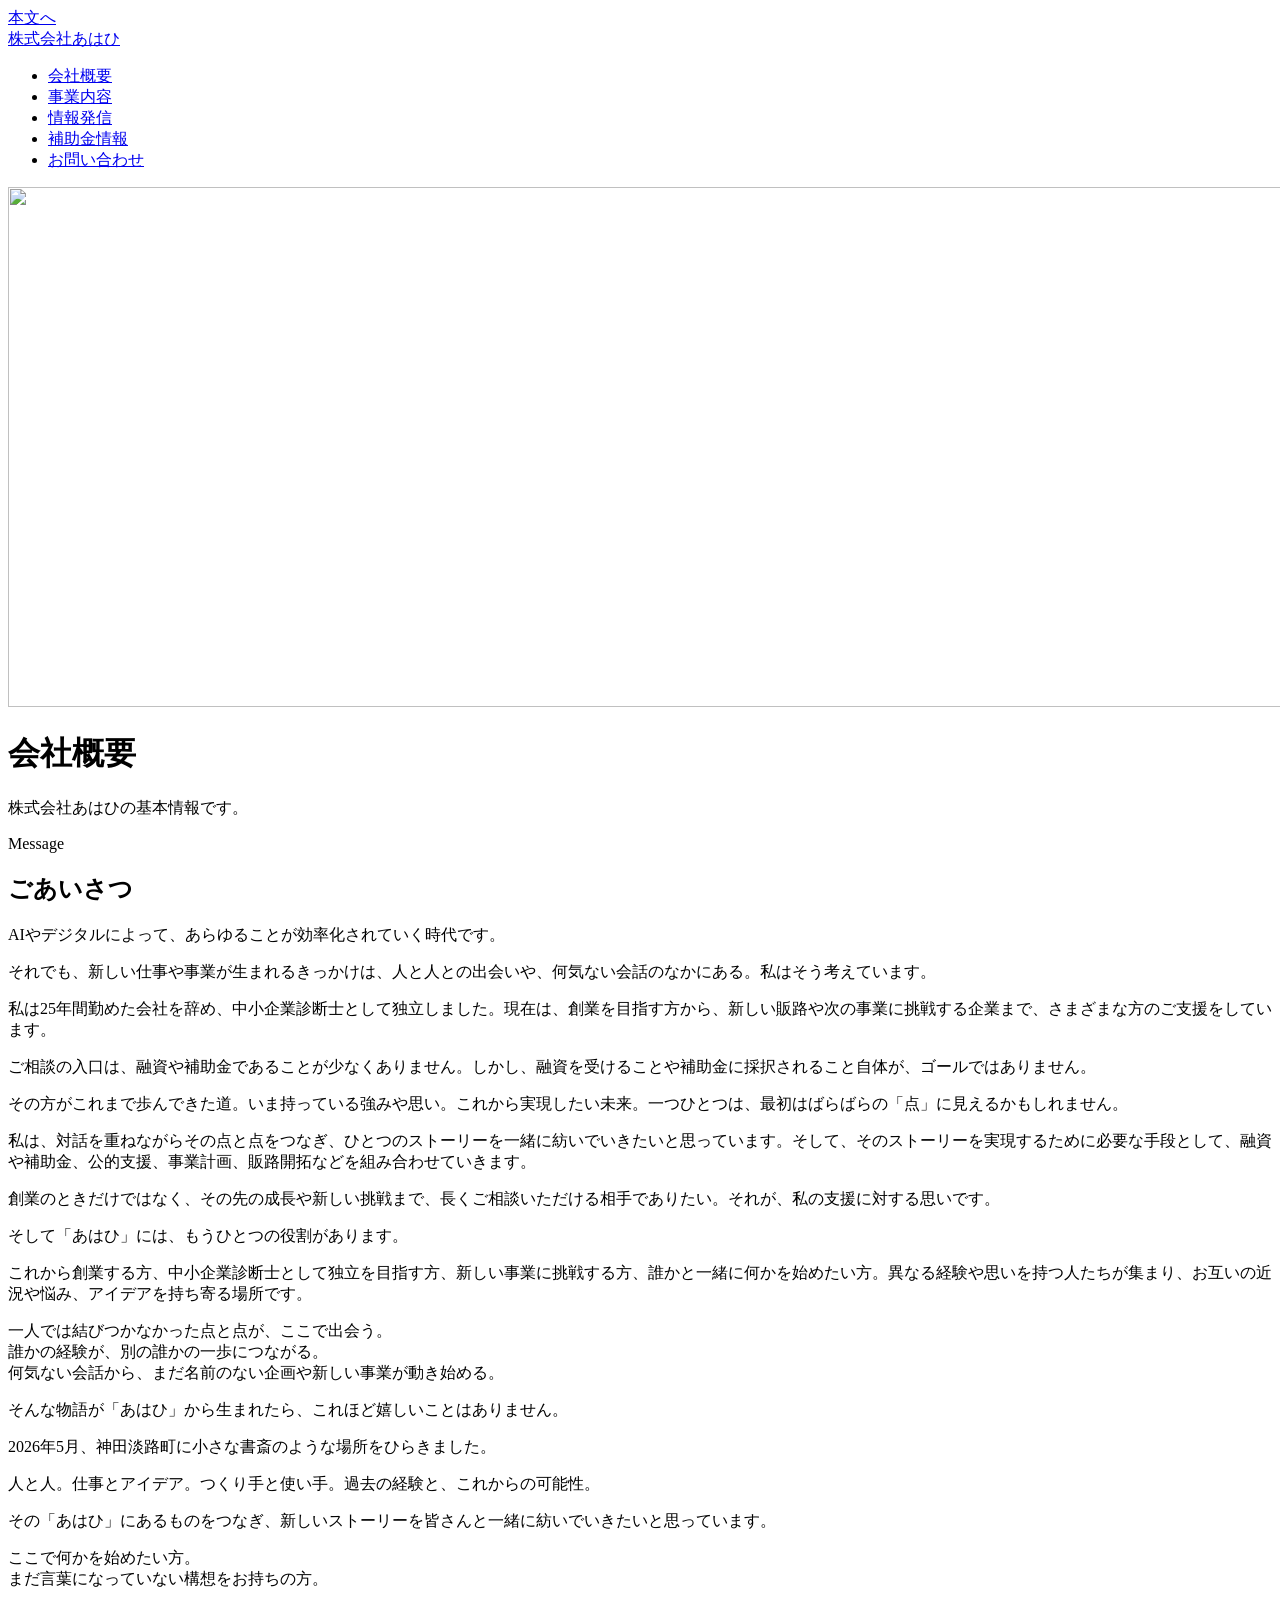
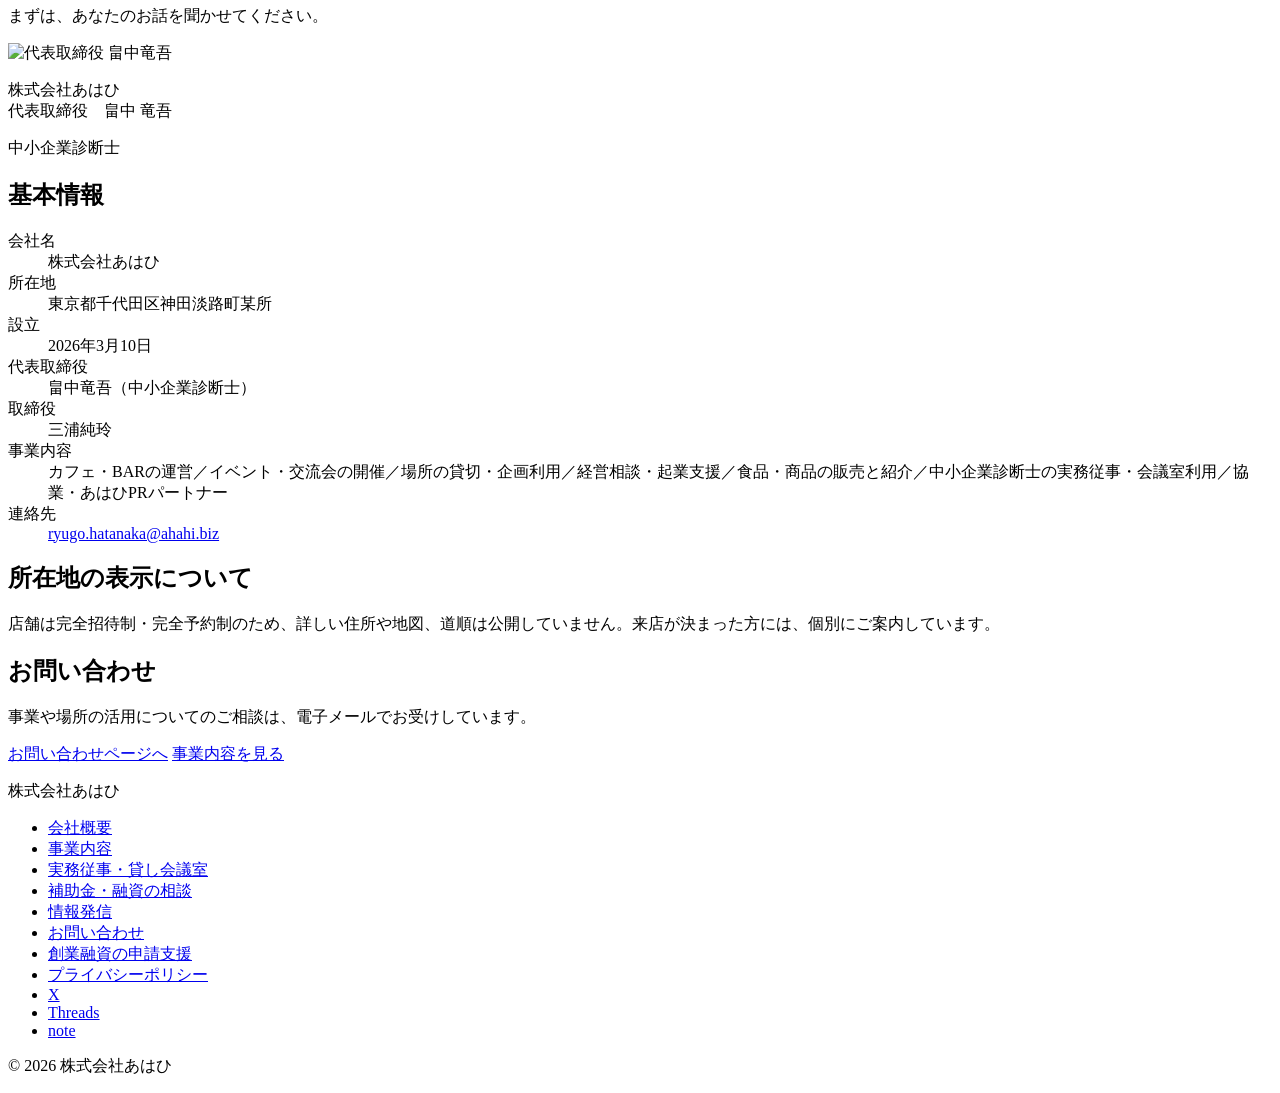
==== commit e3fb9181: "創業融資の申請支援ページを追加 ご案内資料（あはひ_創業融資申請支援サービスのご案内.pdf）をもとに /financing/ を新設した。着手金0円・成功報酬2%の料金、支援の流れ、 対応する資金調" ====
--- a/site/company/index.html
+++ b/site/company/index.html
@@ -68,7 +68,7 @@
         <li><a href="/company/">会社概要</a></li>
         <li><a href="/services/">事業内容</a></li>
         <li><a href="/media/">情報発信</a></li>
-        <li><a href="/subsidy/programs/">補助金情報</a></li>
+      <li><a href="/subsidy/programs/">補助金情報</a></li>
         <li><a href="/contact/">お問い合わせ</a></li>
       </ul>
     </nav>
@@ -185,6 +185,7 @@
       <li><a href="/subsidy/">補助金・融資の相談</a></li>
       <li><a href="/media/">情報発信</a></li>
       <li><a href="/contact/">お問い合わせ</a></li>
+      <li><a href="/financing/">創業融資の申請支援</a></li>
       <li><a href="/privacy/">プライバシーポリシー</a></li>
       <li><a href="https://x.com/shindanshi_rh" rel="noopener">X</a></li>
       <li><a href="https://www.threads.com/@haratairaall" rel="noopener">Threads</a></li>
